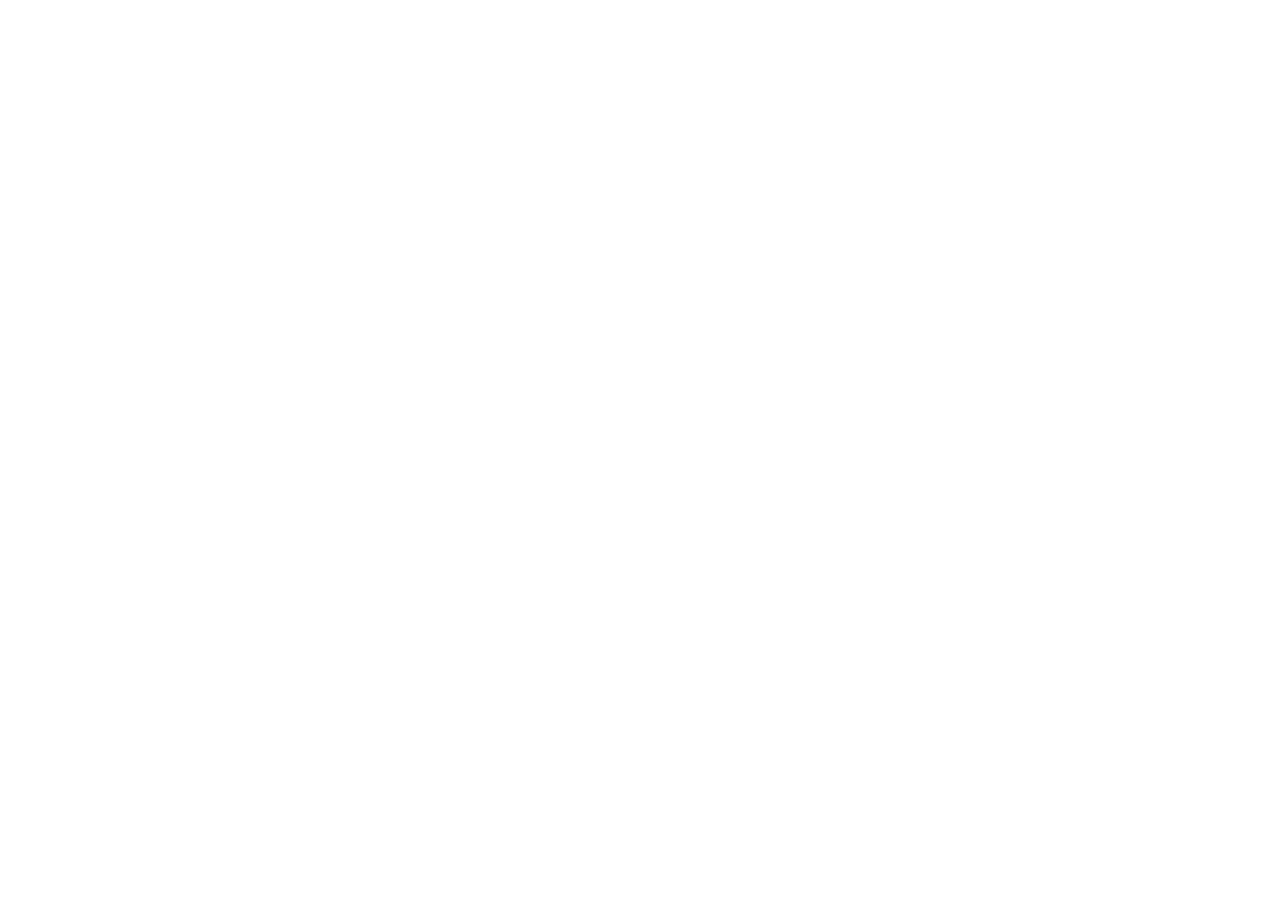
==== index.html @ ec9b053c "modify all archives" ====
<!DOCTYPE html>
<html lang="en">
<head>
    <meta charset="UTF-8">
    <meta name="viewport" content="width=device-width, initial-scale=1.0">
    <title>Recipe Mexican Food by Chef Fernando</title>
</head>
<body>
    
</body>
</html>
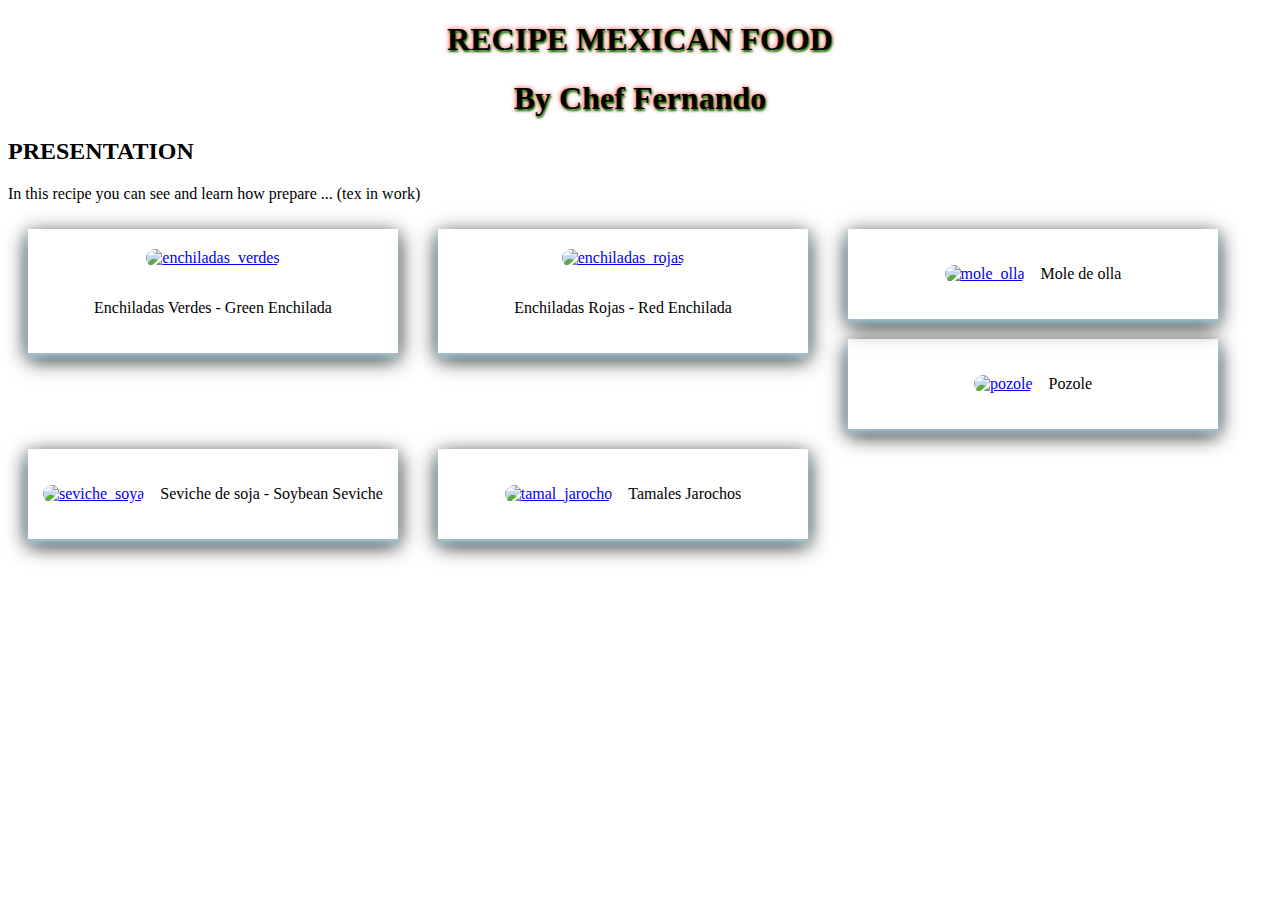
==== commit c560f9f3: "Add content and style" ====
--- a/index.html
+++ b/index.html
@@ -4,8 +4,76 @@
     <meta charset="UTF-8">
     <meta name="viewport" content="width=device-width, initial-scale=1.0">
     <title>Recipe Mexican Food by Chef Fernando</title>
+    <link rel="stylesheet" href="./styles.css" />
 </head>
 <body>
+    <h1>RECIPE MEXICAN FOOD</h1>
+    <h1>By Chef Fernando</h1>
     
+    <div class="presentation">
+        <h2 class="description-main">PRESENTATION</h3>
+        <p class="description-text">In this recipe you can see and learn how prepare ... (tex in work)</p>
+    </div>
+    <div class="gallery">
+        <div class="photo">
+            <a href="recipe01.html" target="_blank">
+                <img src="img/enchilada_verde01.jpg" alt="enchiladas_verdes" />
+            </a>
+        </div>
+        <div class="description">
+            <p>Enchiladas Verdes - Green Enchilada</p>
+        </div>        
+    </div>
+    <div class="gallery">
+        <div class="photo">
+            <a href="recipe02.html" target="_blank">
+                <img src="img/enchilada_roja01.jpg" alt="enchiladas_rojas" />
+            </a>
+        </div>
+        <div class="description">
+            <p>Enchiladas Rojas - Red Enchilada</p>
+        </div>        
+    </div>
+    <div class="gallery">
+        <div class="photo">
+            <a href="recipe03.html" target="_blank">
+                <img src="img/mole_olla01.jpg" alt="mole_olla" />
+            </a>
+        </div>
+        <div class="description">
+            <p>Mole de olla</p>
+        </div>        
+    </div>
+    <div class="gallery">
+        <div class="photo">
+            <a href="recipe04.html" target="_blank">
+                <img src="img/pozole01.jpg" alt="pozole" />
+            </a>
+        </div>
+        <div class="description">
+            <p>Pozole</p>
+        </div>        
+    </div>
+    <div class="gallery">
+        <div class="photo">
+            <a href="recipe05.html" target="_blank">
+                <img src="img/seviche_soya01.jpg" alt="seviche_soya" />
+            </a>
+        </div>
+        <div class="description">
+            <p>Seviche de soja - Soybean Seviche</p>
+        </div>        
+    </div>
+    <div class="gallery">
+        <div class="photo">
+            <a href="recipe06.html" target="_blank">
+                <img src="img/tamal_jarocho01.jpg" alt="tamal_jarocho" />
+            </a>
+        </div>
+        <div class="description">
+            <p>Tamales Jarochos</p>
+        </div>        
+    </div>
+
 </body>
 </html>--- a/styles.css
+++ b/styles.css
@@ -0,0 +1,44 @@
+* {
+    font-family: Georgia, 'Times New Roman', Times, serif;
+ }
+
+h1 {
+    text-align: center;
+    text-shadow: 1px 2px 2px green, 0 0 25px white, 0 0 5px red;
+    
+}
+
+div {
+    background-color: white;
+
+}
+
+div.gallery {
+    display: flex;
+    flex-direction: row;
+    flex-wrap: wrap;
+    justify-content: center;
+    align-items: center;
+    gap: 16px;
+    max-width: 1400px;
+    margin: 10px 20px;
+    padding: 20px 10px;
+    box-shadow: 0 4px 8px 0 lightblue, 0 6px 20px black;
+    background-color: white;
+    background: fixed;
+    float: left;
+    width: 350px;
+  }
+  
+  div.gallery img {
+    width: 100%;
+    max-width: 350px;
+    height: 350px;
+    object-fit: cover;
+    border-radius: 10px;
+  }
+
+  div.description {
+    text-align: center;
+
+  }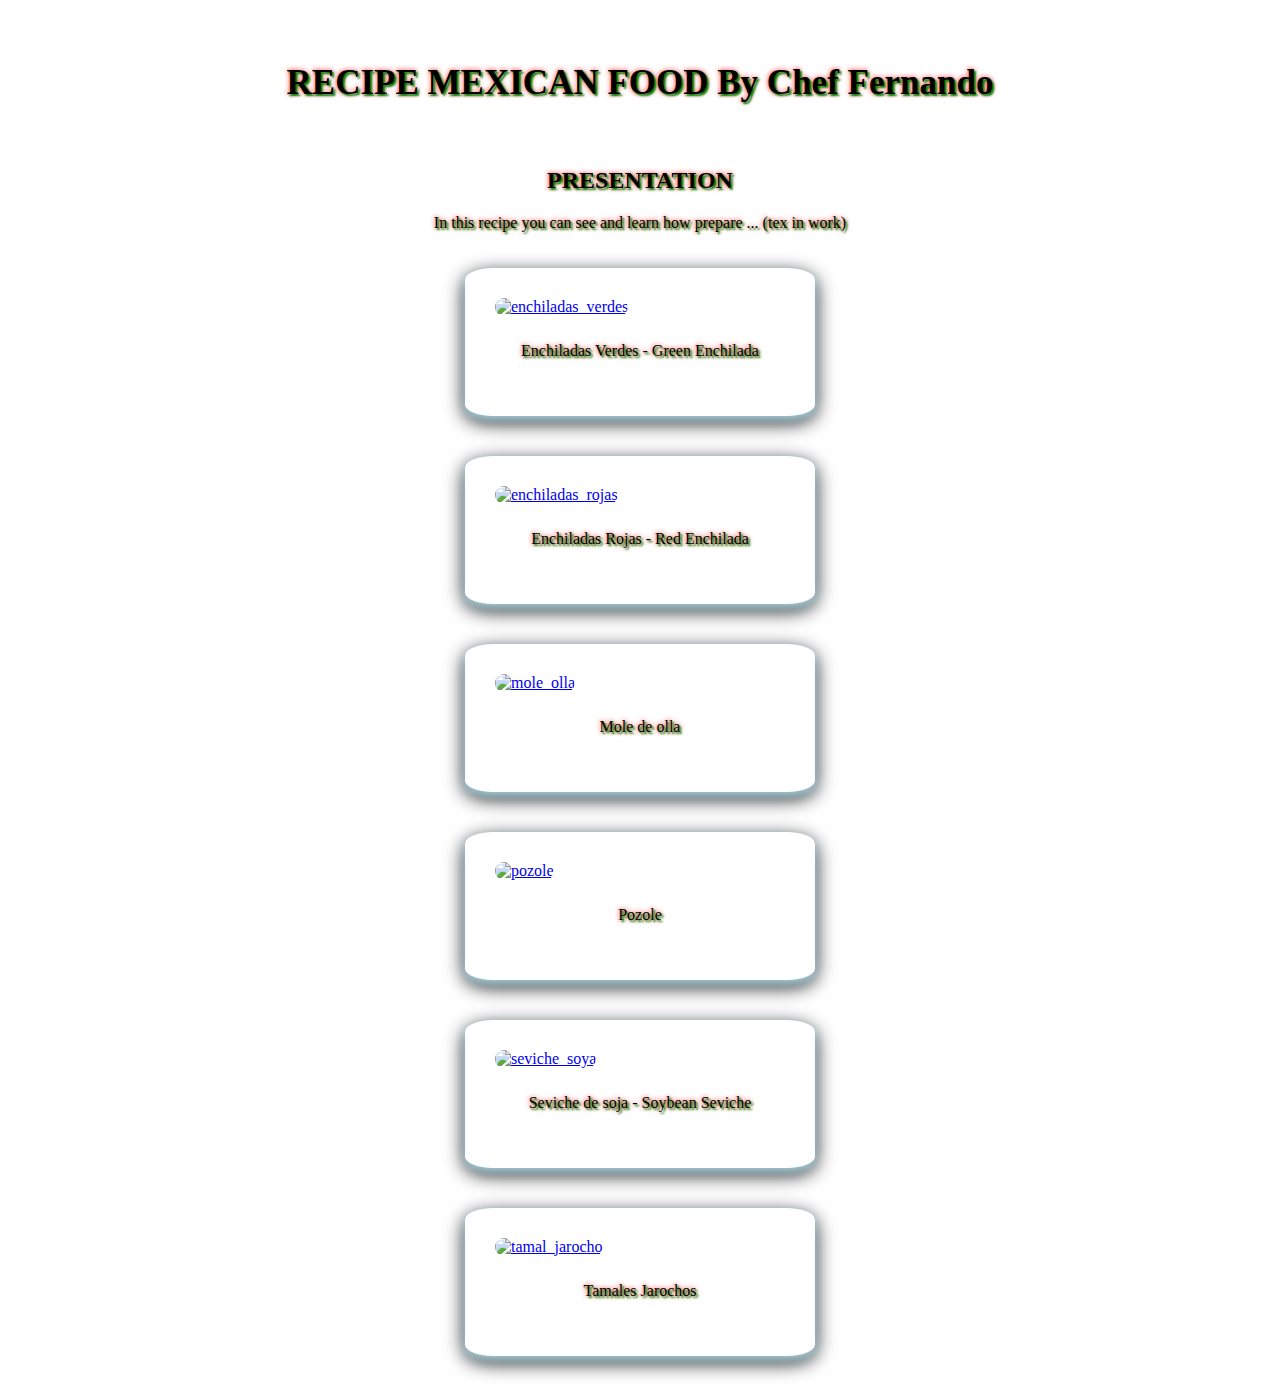
==== commit 1e67169e: "more style center, now matrix 3x2" ====
--- a/index.html
+++ b/index.html
@@ -7,73 +7,74 @@
     <link rel="stylesheet" href="./styles.css" />
 </head>
 <body>
-    <h1>RECIPE MEXICAN FOOD</h1>
-    <h1>By Chef Fernando</h1>
+    <h1>RECIPE MEXICAN FOOD By Chef Fernando</h1>
     
     <div class="presentation">
         <h2 class="description-main">PRESENTATION</h3>
         <p class="description-text">In this recipe you can see and learn how prepare ... (tex in work)</p>
     </div>
-    <div class="gallery">
-        <div class="photo">
-            <a href="recipe01.html" target="_blank">
-                <img src="img/enchilada_verde01.jpg" alt="enchiladas_verdes" />
-            </a>
+    <main>
+        <div class="gallery">
+            <div class="photo">
+                <a href="recipe01.html" target="_blank">
+                    <img src="img/enchilada_verde01.jpg" alt="enchiladas_verdes" />
+                </a>
+            </div>
+            <div class="description">
+                <p>Enchiladas Verdes - Green Enchilada</p>
+            </div>        
         </div>
-        <div class="description">
-            <p>Enchiladas Verdes - Green Enchilada</p>
-        </div>        
-    </div>
-    <div class="gallery">
-        <div class="photo">
-            <a href="recipe02.html" target="_blank">
-                <img src="img/enchilada_roja01.jpg" alt="enchiladas_rojas" />
-            </a>
+        <div class="gallery">
+            <div class="photo">
+                <a href="recipe02.html" target="_blank">
+                    <img src="img/enchilada_roja01.jpg" alt="enchiladas_rojas" />
+                </a>
+            </div>
+            <div class="description">
+                <p>Enchiladas Rojas - Red Enchilada</p>
+            </div>        
         </div>
-        <div class="description">
-            <p>Enchiladas Rojas - Red Enchilada</p>
-        </div>        
-    </div>
-    <div class="gallery">
-        <div class="photo">
-            <a href="recipe03.html" target="_blank">
-                <img src="img/mole_olla01.jpg" alt="mole_olla" />
-            </a>
+        <div class="gallery">
+            <div class="photo">
+                <a href="recipe03.html" target="_blank">
+                    <img src="img/mole_olla01.jpg" alt="mole_olla" />
+                </a>
+            </div>
+            <div class="description">
+                <p>Mole de olla</p>
+            </div>        
         </div>
-        <div class="description">
-            <p>Mole de olla</p>
-        </div>        
-    </div>
-    <div class="gallery">
-        <div class="photo">
-            <a href="recipe04.html" target="_blank">
-                <img src="img/pozole01.jpg" alt="pozole" />
-            </a>
+        <div class="gallery">
+            <div class="photo">
+                <a href="recipe04.html" target="_blank">
+                    <img src="img/pozole01.jpg" alt="pozole" />
+                </a>
+            </div>
+            <div class="description">
+                <p>Pozole</p>
+            </div>        
         </div>
-        <div class="description">
-            <p>Pozole</p>
-        </div>        
-    </div>
-    <div class="gallery">
-        <div class="photo">
-            <a href="recipe05.html" target="_blank">
-                <img src="img/seviche_soya01.jpg" alt="seviche_soya" />
-            </a>
+        <div class="gallery">
+            <div class="photo">
+                <a href="recipe05.html" target="_blank">
+                    <img src="img/seviche_soya01.jpg" alt="seviche_soya" />
+                </a>
+            </div>
+            <div class="description">
+                <p>Seviche de soja - Soybean Seviche</p>
+            </div>        
         </div>
-        <div class="description">
-            <p>Seviche de soja - Soybean Seviche</p>
-        </div>        
-    </div>
-    <div class="gallery">
-        <div class="photo">
-            <a href="recipe06.html" target="_blank">
-                <img src="img/tamal_jarocho01.jpg" alt="tamal_jarocho" />
-            </a>
+        <div class="gallery">
+            <div class="photo">
+                <a href="recipe06.html" target="_blank">
+                    <img src="img/tamal_jarocho01.jpg" alt="tamal_jarocho" />
+                </a>
+            </div>
+            <div class="description">
+                <p>Tamales Jarochos</p>
+            </div>        
         </div>
-        <div class="description">
-            <p>Tamales Jarochos</p>
-        </div>        
-    </div>
+    </main>
 
 </body>
 </html>--- a/styles.css
+++ b/styles.css
@@ -1,44 +1,72 @@
 * {
     font-family: Georgia, 'Times New Roman', Times, serif;
- }
+    box-sizing: border-box;
+  }
+
+body {
+  background-image: url(img/fondo_main_v2.jpg);
+  background-repeat: no-repeat;
+  background-size: cover;
+  background-position: center;
+  background-attachment: fixed;
+  align-items: center;  
+}
+
+main {
+  min-height: 100vh;
+  display: flex;
+  flex-direction: column;
+  align-items: center;
+  justify-content: center;
+}
 
 h1 {
-    text-align: center;
-    text-shadow: 1px 2px 2px green, 0 0 25px white, 0 0 5px red;
-    
+  font-size: 35px;
+  padding: 40px 0;
+  text-align: center;
+  text-shadow: 2px 2px 2px green, 0 0 25px white, 0 0 5px red;
 }
 
-div {
-    background-color: white;
-
+h2, p {
+  text-align: center;
+  text-shadow: 2px 2px 2px green, 0 0 25px white, 0 0 5px red;
 }
 
 div.gallery {
-    display: flex;
-    flex-direction: row;
-    flex-wrap: wrap;
-    justify-content: center;
-    align-items: center;
-    gap: 16px;
-    max-width: 1400px;
-    margin: 10px 20px;
-    padding: 20px 10px;
-    box-shadow: 0 4px 8px 0 lightblue, 0 6px 20px black;
-    background-color: white;
-    background: fixed;
-    float: left;
-    width: 350px;
-  }
+  margin: 20px 20px;
+  padding: 30px 30px;
+  position: relative;
+  border-radius: 8%;
+  float: left;
+  width: 350px;
+  box-shadow: 0 4px 8px 0 lightblue, 0 6px 20px black;
+  background-color: white;
+
+}
   
-  div.gallery img {
+div.photo img {
     width: 100%;
-    max-width: 350px;
+    height: auto;
+    max-width: 300px;
     height: 350px;
     object-fit: cover;
     border-radius: 10px;
-  }
+   
+}
 
-  div.description {
+div.gallery:hover {
+    transform: scale(1.1);
+    transition: transform 0.15s;
+    z-index: 10;
+}
+
+div.description {
     text-align: center;
-
-  }+    padding: 10px;
+}
+@media screen and (max-width:500px){
+    .clipped-border{
+      width:100px;
+      height:100px;
+    }
+}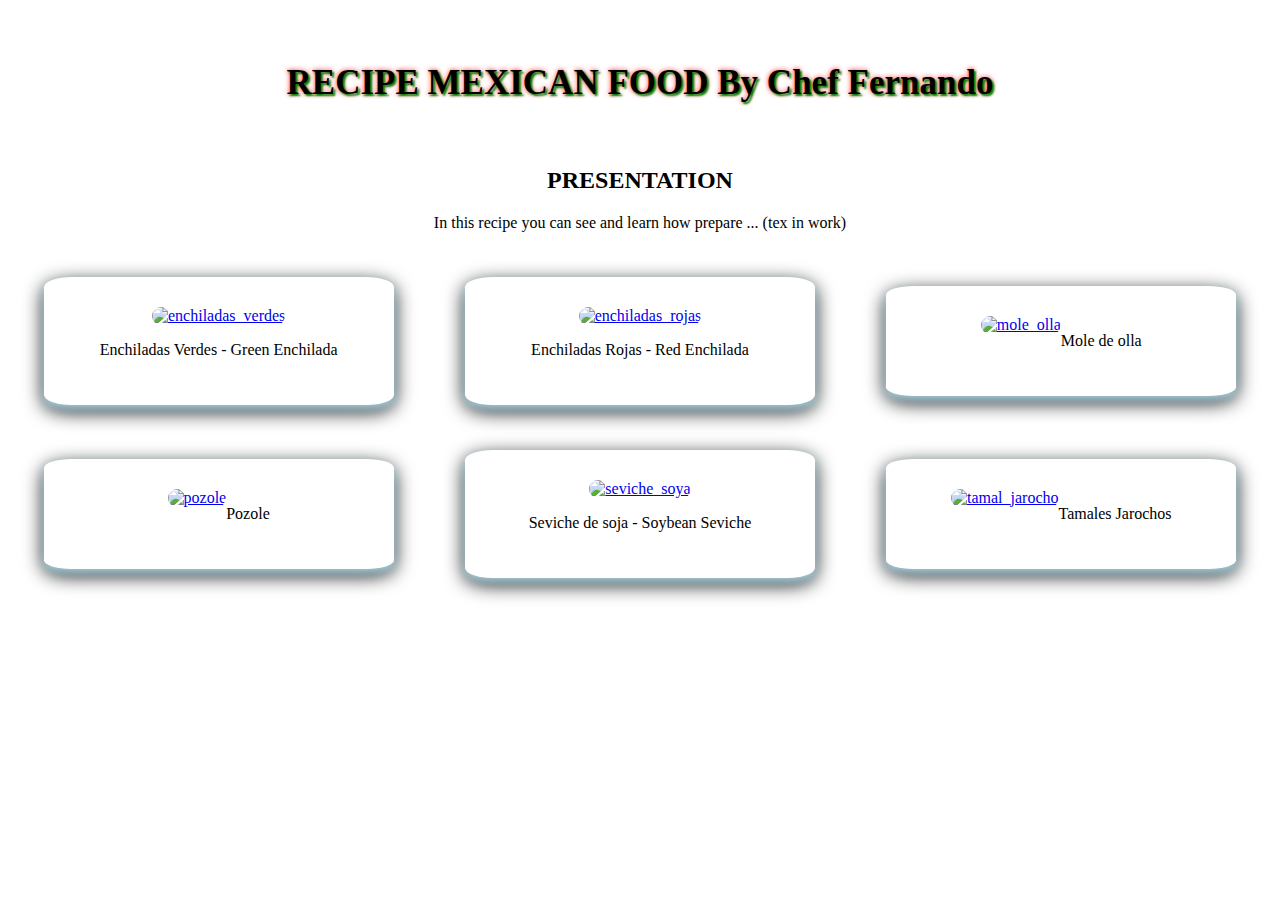
==== commit eb9ad27f: "Optimization code and finish main style" ====
--- a/index.html
+++ b/index.html
@@ -8,73 +8,48 @@
 </head>
 <body>
     <h1>RECIPE MEXICAN FOOD By Chef Fernando</h1>
-    
-    <div class="presentation">
-        <h2 class="description-main">PRESENTATION</h3>
-        <p class="description-text">In this recipe you can see and learn how prepare ... (tex in work)</p>
-    </div>
-    <main>
+    <h2>PRESENTATION</h3>
+    <p>In this recipe you can see and learn how prepare ... (tex in work)</p>
+    <div class="row">
         <div class="gallery">
-            <div class="photo">
-                <a href="recipe01.html" target="_blank">
-                    <img src="img/enchilada_verde01.jpg" alt="enchiladas_verdes" />
-                </a>
-            </div>
-            <div class="description">
-                <p>Enchiladas Verdes - Green Enchilada</p>
-            </div>        
+            <a href="recipe01.html" target="_blank">
+                <img src="img/enchilada_verde01.jpg" alt="enchiladas_verdes" />
+            </a>
+            <p class="description">Enchiladas Verdes - Green Enchilada</p>
         </div>
         <div class="gallery">
-            <div class="photo">
-                <a href="recipe02.html" target="_blank">
-                    <img src="img/enchilada_roja01.jpg" alt="enchiladas_rojas" />
-                </a>
-            </div>
-            <div class="description">
-                <p>Enchiladas Rojas - Red Enchilada</p>
-            </div>        
+            <a href="recipe02.html" target="_blank">
+                <img src="img/enchilada_roja01.jpg" alt="enchiladas_rojas" />
+            </a>
+            <p class="description">Enchiladas Rojas - Red Enchilada</p>
         </div>
         <div class="gallery">
-            <div class="photo">
-                <a href="recipe03.html" target="_blank">
-                    <img src="img/mole_olla01.jpg" alt="mole_olla" />
-                </a>
-            </div>
-            <div class="description">
-                <p>Mole de olla</p>
-            </div>        
+            <a href="recipe03.html" target="_blank">
+                <img src="img/mole_olla01.jpg" alt="mole_olla" />
+            </a>
+            <p class="description">Mole de olla</p>
+        </div>
+    </div>
+    <div class="row">
+        <div class="gallery">
+            <a href="recipe04.html" target="_blank">
+                <img src="img/pozole01.jpg" alt="pozole" />
+            </a>
+            <p class="description">Pozole</p>
         </div>
         <div class="gallery">
-            <div class="photo">
-                <a href="recipe04.html" target="_blank">
-                    <img src="img/pozole01.jpg" alt="pozole" />
-                </a>
-            </div>
-            <div class="description">
-                <p>Pozole</p>
-            </div>        
+            <a href="recipe05.html" target="_blank">
+                <img src="img/seviche_soya01.jpg" alt="seviche_soya" />
+            </a>
+            <p class="description">Seviche de soja - Soybean Seviche</p>
         </div>
         <div class="gallery">
-            <div class="photo">
-                <a href="recipe05.html" target="_blank">
-                    <img src="img/seviche_soya01.jpg" alt="seviche_soya" />
-                </a>
-            </div>
-            <div class="description">
-                <p>Seviche de soja - Soybean Seviche</p>
-            </div>        
+            <a href="recipe06.html" target="_blank">
+                <img src="img/tamal_jarocho01.jpg" alt="tamal_jarocho" />
+            </a>
+            <p class="description">Tamales Jarochos</p>
         </div>
-        <div class="gallery">
-            <div class="photo">
-                <a href="recipe06.html" target="_blank">
-                    <img src="img/tamal_jarocho01.jpg" alt="tamal_jarocho" />
-                </a>
-            </div>
-            <div class="description">
-                <p>Tamales Jarochos</p>
-            </div>        
-        </div>
-    </main>
+    </div>
 
 </body>
 </html>--- a/styles.css
+++ b/styles.css
@@ -10,14 +10,7 @@
   background-position: center;
   background-attachment: fixed;
   align-items: center;  
-}
-
-main {
-  min-height: 100vh;
-  display: flex;
-  flex-direction: column;
-  align-items: center;
-  justify-content: center;
+  display: block;
 }
 
 h1 {
@@ -29,11 +22,15 @@
 
 h2, p {
   text-align: center;
-  text-shadow: 2px 2px 2px green, 0 0 25px white, 0 0 5px red;
 }
 
-div.gallery {
-  margin: 20px 20px;
+.row {
+  display:flex;
+  margin: 45px 0;
+}
+
+.gallery {
+  margin: auto;
   padding: 30px 30px;
   position: relative;
   border-radius: 8%;
@@ -41,17 +38,18 @@
   width: 350px;
   box-shadow: 0 4px 8px 0 lightblue, 0 6px 20px black;
   background-color: white;
-
+  display: flex;
+  flex-wrap: wrap;
+  justify-content: center;
 }
   
-div.photo img {
+.gallery img {
     width: 100%;
     height: auto;
     max-width: 300px;
     height: 350px;
     object-fit: cover;
     border-radius: 10px;
-   
 }
 
 div.gallery:hover {
@@ -64,6 +62,7 @@
     text-align: center;
     padding: 10px;
 }
+
 @media screen and (max-width:500px){
     .clipped-border{
       width:100px;
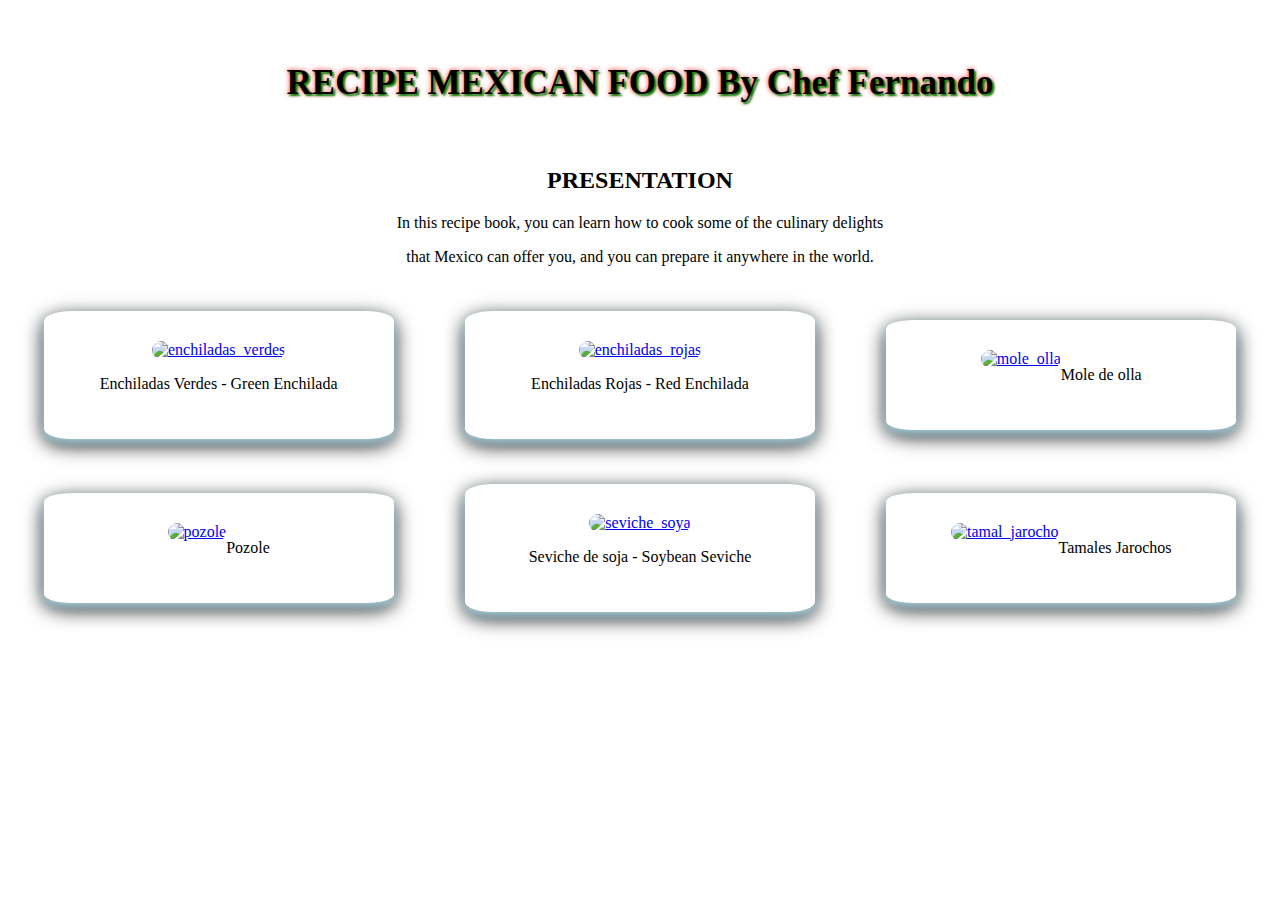
==== commit ab160448: "begin recipe green enchilada" ====
--- a/index.html
+++ b/index.html
@@ -9,10 +9,11 @@
 <body>
     <h1>RECIPE MEXICAN FOOD By Chef Fernando</h1>
     <h2>PRESENTATION</h3>
-    <p>In this recipe you can see and learn how prepare ... (tex in work)</p>
+    <p>In this recipe book, you can learn how to cook some of the culinary delights</p>
+    <p>that Mexico can offer you, and you can prepare it anywhere in the world.</p>
     <div class="row">
         <div class="gallery">
-            <a href="recipe01.html" target="_blank">
+            <a href="recipe01.html" target="_self">
                 <img src="img/enchilada_verde01.jpg" alt="enchiladas_verdes" />
             </a>
             <p class="description">Enchiladas Verdes - Green Enchilada</p>
